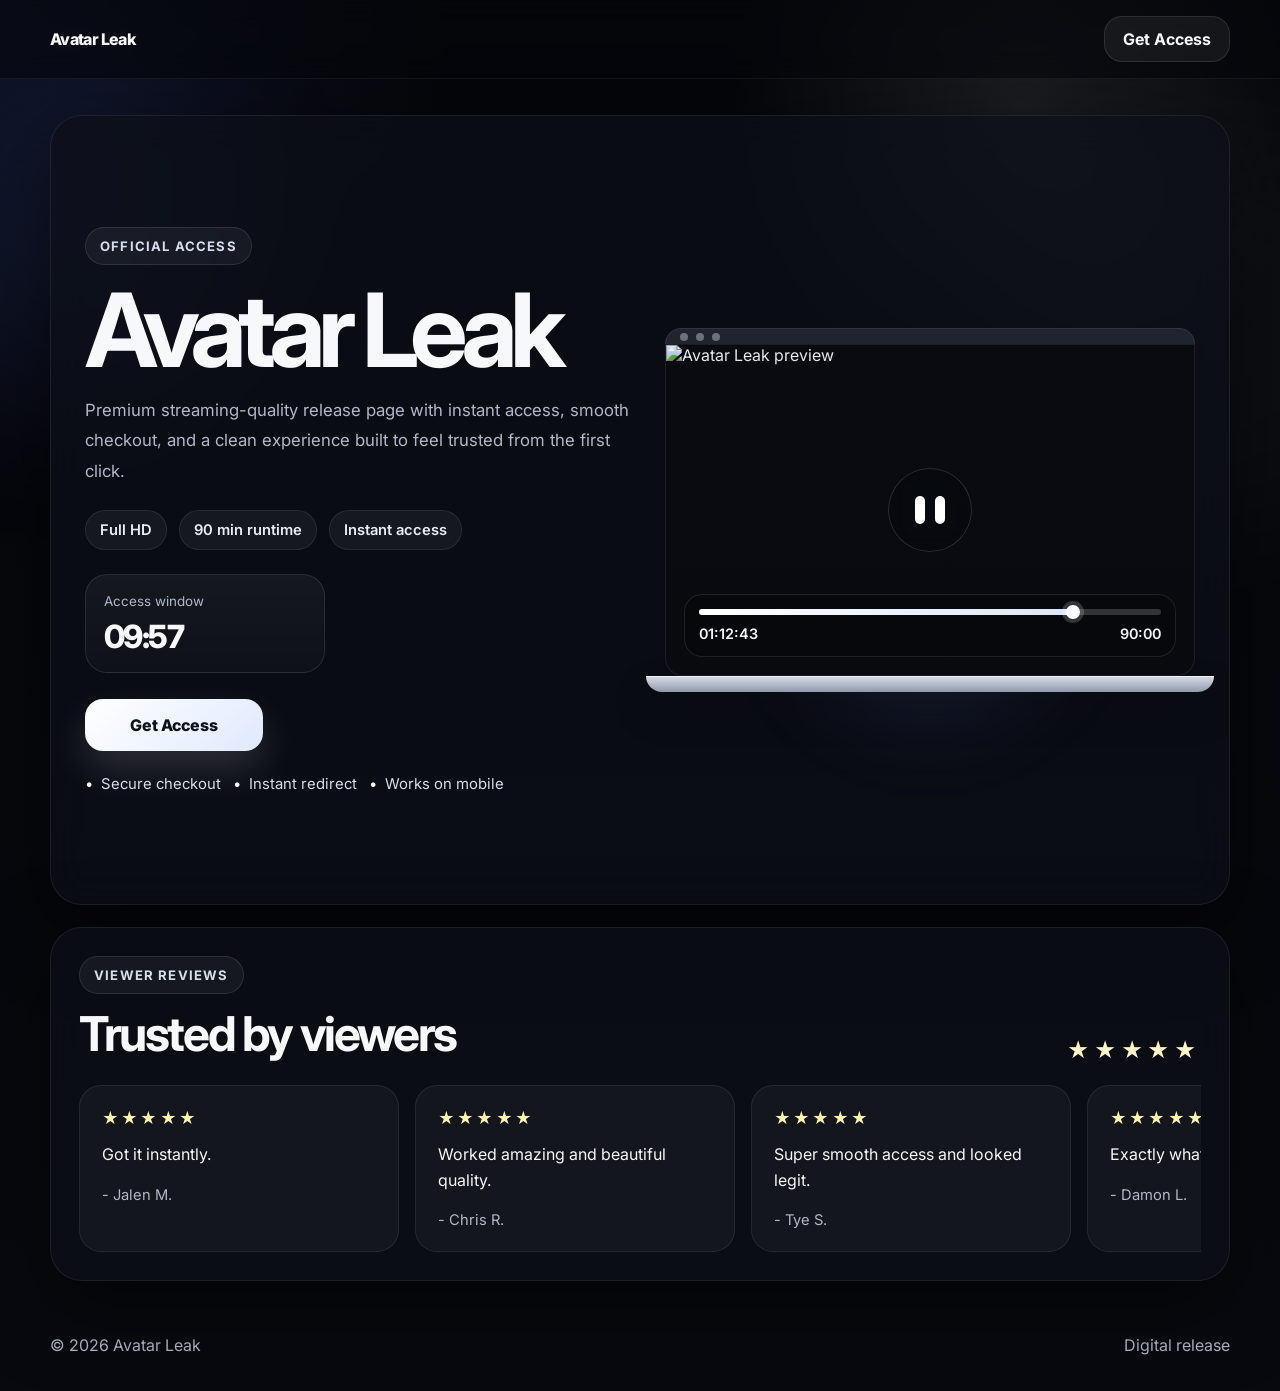
==== index.html @ c221938e "Add files via upload" ====
<!DOCTYPE html>
<html lang="en">
  <head>
    <meta charset="UTF-8" />
    <meta name="viewport" content="width=device-width, initial-scale=1.0" />
    <title>Avatar Leak</title>
    <meta name="description" content="Avatar Leak official access page." />
    <meta property="og:title" content="Avatar Leak" />
    <meta property="og:description" content="Get Access" />
    <meta name="theme-color" content="#08090d" />
    <link rel="preconnect" href="https://fonts.googleapis.com" />
    <link rel="preconnect" href="https://fonts.gstatic.com" crossorigin />
    <link href="https://fonts.googleapis.com/css2?family=Inter:wght@400;500;600;700;800;900&display=swap" rel="stylesheet" />
    <link rel="stylesheet" href="./styles.css" />
  </head>
  <body>
    <div class="bg-orb orb-a"></div>
    <div class="bg-orb orb-b"></div>
    <div class="noise"></div>

    <header class="site-header">
      <div class="container nav-row">
        <a class="brand" href="./index.html">Avatar Leak</a>
        <a class="mini-cta" href="https://buy.stripe.com/fZudRa0E5ecec21egx6AM0j" target="_blank" rel="noopener noreferrer">Get Access</a>
      </div>
    </header>

    <main>
      <section class="hero-section">
        <div class="container hero-grid card-shell">
          <div class="hero-copy">
            <div class="eyebrow">Official Access</div>
            <h1>Avatar Leak</h1>
            <p class="hero-text">Premium streaming-quality release page with instant access, smooth checkout, and a clean experience built to feel trusted from the first click.</p>

            <div class="hero-meta">
              <div class="meta-pill">Full HD</div>
              <div class="meta-pill">90 min runtime</div>
              <div class="meta-pill">Instant access</div>
            </div>

            <div class="countdown-box">
              <span class="countdown-label">Access window</span>
              <div class="countdown" id="countdown">10:00</div>
            </div>

            <div class="hero-actions">
              <a class="primary-btn" href="https://buy.stripe.com/fZudRa0E5ecec21egx6AM0j" target="_blank" rel="noopener noreferrer">Get Access</a>
            </div>

            <div class="trust-row">
              <span>Secure checkout</span>
              <span>Instant redirect</span>
              <span>Works on mobile</span>
            </div>
          </div>

          <div class="hero-visual-wrap">
            <div class="device-shadow"></div>
            <div class="laptop-frame">
              <div class="laptop-topbar">
                <span></span><span></span><span></span>
              </div>
              <div class="screen-wrap">
                <img src="./hero-frame.jpg" alt="Avatar Leak preview" class="screen-image" />
                <div class="screen-vignette"></div>
                <div class="pause-overlay">
                  <div class="pause-icon">
                    <span></span>
                    <span></span>
                  </div>
                </div>
                <div class="player-ui">
                  <div class="player-bar">
                    <div class="player-fill"></div>
                    <div class="player-dot"></div>
                  </div>
                  <div class="player-meta">
                    <span>01:12:43</span>
                    <span>90:00</span>
                  </div>
                </div>
              </div>
              <div class="laptop-base"></div>
            </div>
          </div>
        </div>
      </section>

      <section class="reviews-section">
        <div class="container reviews-shell card-shell">
          <div class="section-top">
            <div>
              <div class="eyebrow">Viewer Reviews</div>
              <h2>Trusted by viewers</h2>
            </div>
            <div class="stars-summary">★★★★★</div>
          </div>

          <div class="carousel-mask">
            <div class="reviews-track" id="reviewsTrack">
              <article class="review-card"><div class="stars">★★★★★</div><p>Got it instantly.</p><span>- Jalen M.</span></article>
              <article class="review-card"><div class="stars">★★★★★</div><p>Worked amazing and beautiful quality.</p><span>- Chris R.</span></article>
              <article class="review-card"><div class="stars">★★★★★</div><p>Super smooth access and looked legit.</p><span>- Tye S.</span></article>
              <article class="review-card"><div class="stars">★★★★★</div><p>Exactly what I needed, no issues.</p><span>- Damon L.</span></article>
              <article class="review-card"><div class="stars">★★★★★</div><p>Fast, clean, and really easy to use.</p><span>- Aaron K.</span></article>
              <article class="review-card"><div class="stars">★★★★★</div><p>Quality was crazy good.</p><span>- Nate P.</span></article>
              <article class="review-card"><div class="stars">★★★★★</div><p>Got access right away and it worked.</p><span>- Eli T.</span></article>
              <article class="review-card"><div class="stars">★★★★★</div><p>Beautiful quality and instant delivery.</p><span>- Marcus H.</span></article>
              <article class="review-card"><div class="stars">★★★★★</div><p>Legit and easy, no confusion.</p><span>- Jordan D.</span></article>
              <article class="review-card"><div class="stars">★★★★★</div><p>Worked first try, really smooth.</p><span>- Zion W.</span></article>
            </div>
          </div>
        </div>
      </section>
    </main>

    <footer class="site-footer">
      <div class="container footer-row">
        <span>© <span id="year"></span> Avatar Leak</span>
        <span>Digital release</span>
      </div>
    </footer>

    <script>
      document.getElementById('year').textContent = new Date().getFullYear();

      let remaining = 10 * 60;
      const countdownEl = document.getElementById('countdown');
      setInterval(() => {
        const mins = String(Math.floor(remaining / 60)).padStart(2, '0');
        const secs = String(remaining % 60).padStart(2, '0');
        countdownEl.textContent = `${mins}:${secs}`;
        remaining = remaining > 0 ? remaining - 1 : 10 * 60;
      }, 1000);

      const track = document.getElementById('reviewsTrack');
      track.innerHTML += track.innerHTML;
    </script>
  </body>
</html>
---- styles.css ----
:root {
  --bg: #06070b;
  --bg-2: #10131a;
  --panel: rgba(13, 16, 24, 0.72);
  --line: rgba(255, 255, 255, 0.08);
  --line-strong: rgba(255, 255, 255, 0.18);
  --text: #f7f8fc;
  --muted: #b2b8c9;
  --accent: #ffffff;
  --accent-soft: rgba(255,255,255,0.12);
  --glow: rgba(157, 214, 255, 0.18);
  --shadow: 0 24px 80px rgba(0,0,0,0.55);
  --radius-xl: 32px;
  --radius-lg: 22px;
}
* { box-sizing: border-box; }
html { scroll-behavior: smooth; }
body {
  margin: 0;
  min-height: 100vh;
  font-family: Inter, system-ui, -apple-system, BlinkMacSystemFont, "Segoe UI", sans-serif;
  color: var(--text);
  background:
    radial-gradient(circle at top left, rgba(93,119,255,0.12), transparent 24%),
    radial-gradient(circle at 80% 8%, rgba(255,255,255,0.09), transparent 18%),
    linear-gradient(180deg, #05060a 0%, #08090f 100%);
  overflow-x: hidden;
}
a { color: inherit; text-decoration: none; }
img { display: block; max-width: 100%; }
.container { width: min(1180px, calc(100% - 28px)); margin: 0 auto; }
.card-shell {
  background: var(--panel);
  border: 1px solid var(--line);
  border-radius: var(--radius-xl);
  box-shadow: var(--shadow);
  backdrop-filter: blur(18px);
  -webkit-backdrop-filter: blur(18px);
}
.bg-orb {
  position: fixed;
  border-radius: 999px;
  filter: blur(90px);
  opacity: 0.48;
  pointer-events: none;
}
.orb-a { width: 340px; height: 340px; background: rgba(90,120,255,0.18); top: 80px; left: -90px; }
.orb-b { width: 420px; height: 420px; background: rgba(255,255,255,0.08); top: 120px; right: -140px; }
.noise {
  position: fixed; inset: 0; pointer-events: none; opacity: 0.035;
  background-image: linear-gradient(rgba(255,255,255,0.08) 1px, transparent 1px), linear-gradient(90deg, rgba(255,255,255,0.05) 1px, transparent 1px);
  background-size: 3px 3px;
}
.site-header {
  position: sticky; top: 0; z-index: 30;
  background: rgba(6,7,11,0.64);
  border-bottom: 1px solid rgba(255,255,255,0.06);
  backdrop-filter: blur(14px);
}
.nav-row, .footer-row {
  display: flex; align-items: center; justify-content: space-between; gap: 16px; padding: 16px 0;
}
.brand { font-weight: 800; letter-spacing: -0.04em; }
.mini-cta, .primary-btn {
  display: inline-flex; align-items: center; justify-content: center;
  border-radius: 18px; transition: transform .2s ease, box-shadow .2s ease, background .2s ease;
}
.mini-cta {
  min-width: 120px; padding: 12px 18px; background: rgba(255,255,255,0.06); border: 1px solid rgba(255,255,255,0.1); font-weight: 700;
}
.primary-btn {
  min-width: 178px; padding: 16px 24px; background: linear-gradient(135deg, #ffffff 0%, #dfe9ff 100%); color: #0c1018; font-weight: 800; box-shadow: 0 18px 38px rgba(255,255,255,0.14);
}
.mini-cta:hover, .primary-btn:hover { transform: translateY(-1px); }
.hero-section { padding: 36px 0 22px; }
.hero-grid {
  min-height: calc(100vh - 110px);
  padding: 34px;
  display: grid; grid-template-columns: 1.02fr 0.98fr; gap: 28px; align-items: center; overflow: hidden; position: relative;
}
.hero-copy { max-width: 610px; }
.eyebrow {
  display: inline-flex; align-items: center; padding: 10px 14px; border-radius: 999px; background: rgba(255,255,255,0.05); border: 1px solid rgba(255,255,255,0.1); font-size: 0.82rem; font-weight: 700; letter-spacing: 0.09em; text-transform: uppercase; color: #d7deed;
}
h1 {
  margin: 18px 0 0; font-size: clamp(3.4rem, 8vw, 6.6rem); line-height: .92; letter-spacing: -0.08em;
}
.hero-text {
  margin: 18px 0 0; color: var(--muted); line-height: 1.8; font-size: 1.05rem;
}
.hero-meta, .trust-row {
  display: flex; flex-wrap: wrap; gap: 12px; margin-top: 24px;
}
.meta-pill {
  padding: 10px 14px; border-radius: 999px; background: rgba(255,255,255,0.05); border: 1px solid rgba(255,255,255,0.08); color: #e7edf8; font-size: 0.92rem; font-weight: 600;
}
.countdown-box {
  margin-top: 24px; padding: 18px 18px 16px; max-width: 240px; border-radius: 22px; background: linear-gradient(180deg, rgba(255,255,255,0.05), rgba(255,255,255,0.025)); border: 1px solid rgba(255,255,255,0.1);
}
.countdown-label { display:block; color:#aeb8cc; font-size:.84rem; margin-bottom:8px; }
.countdown { font-size: 2rem; font-weight: 800; letter-spacing: -0.05em; }
.hero-actions { margin-top: 26px; display:flex; gap:14px; flex-wrap:wrap; }
.trust-row span {
  color: #d8def0; font-size: .93rem;
}
.trust-row span::before { content: '•'; color: #ffffff; margin-right: 8px; }
.hero-visual-wrap { position: relative; display: grid; place-items: center; min-height: 560px; }
.device-shadow {
  position: absolute; width: min(88%, 540px); height: 68%; bottom: 24px; border-radius: 999px; background: radial-gradient(circle, rgba(106,142,255,0.24), transparent 62%); filter: blur(32px);
}
.laptop-frame { position: relative; width: min(100%, 560px); }
.laptop-topbar {
  display:flex; gap:8px; align-items:center; height: 16px; padding: 0 14px; background: #202431; border: 1px solid rgba(255,255,255,0.08); border-bottom: none; border-radius: 22px 22px 0 0;
}
.laptop-topbar span { width:8px; height:8px; border-radius:999px; background: rgba(255,255,255,0.35); }
.screen-wrap {
  position: relative; aspect-ratio: 16 / 10; overflow: hidden; border-radius: 0 0 18px 18px; border: 1px solid rgba(255,255,255,0.08); background: #0a0b10;
}
.screen-image { width:100%; height:100%; object-fit: cover; }
.screen-vignette {
  position:absolute; inset:0; background: linear-gradient(180deg, rgba(8,10,14,0.05), rgba(8,10,14,0.45));
}
.pause-overlay {
  position: absolute; inset: 0; display:grid; place-items:center;
}
.pause-icon {
  width: 84px; height: 84px; border-radius: 999px; background: rgba(5,8,14,0.52); border: 1px solid rgba(255,255,255,0.14); backdrop-filter: blur(8px); display:flex; align-items:center; justify-content:center; gap: 10px;
}
.pause-icon span { width: 10px; height: 28px; border-radius: 999px; background: #fff; }
.player-ui {
  position:absolute; left:18px; right:18px; bottom:18px; padding: 14px; border-radius: 18px; background: rgba(6,8,12,0.56); border:1px solid rgba(255,255,255,0.1); backdrop-filter: blur(10px);
}
.player-bar {
  position: relative; height: 6px; border-radius: 999px; background: rgba(255,255,255,0.18);
}
.player-fill {
  position:absolute; left:0; top:0; bottom:0; width: 81%; border-radius:999px; background: linear-gradient(90deg, #ffffff 0%, #dbe6ff 100%);
}
.player-dot {
  position:absolute; left: calc(81% - 7px); top:50%; transform:translateY(-50%); width:14px; height:14px; border-radius:999px; background:#fff; box-shadow: 0 0 0 4px rgba(255,255,255,0.18);
}
.player-meta {
  display:flex; justify-content:space-between; align-items:center; margin-top:10px; color:#f4f6ff; font-size:.9rem; font-weight:600;
}
.laptop-base {
  width: calc(100% + 38px); height: 16px; margin-left: -19px; border-radius: 0 0 26px 26px; background: linear-gradient(180deg, #d9deea 0%, #9199aa 100%); box-shadow: inset 0 1px 0 rgba(255,255,255,0.65), 0 18px 36px rgba(0,0,0,0.28);
}
.reviews-section { padding: 0 0 38px; }
.reviews-shell { padding: 28px; overflow: hidden; }
.section-top { display:flex; align-items:end; justify-content:space-between; gap:20px; margin-bottom: 22px; }
h2 { margin: 10px 0 0; font-size: clamp(2rem, 4vw, 3rem); letter-spacing:-0.05em; }
.stars-summary { font-size: 1.35rem; letter-spacing: .22em; color:#fff5c8; }
.carousel-mask { overflow:hidden; }
.reviews-track {
  display:flex; gap:16px; width:max-content; animation: scrollReviews 38s linear infinite;
}
.review-card {
  width: min(320px, calc(100vw - 62px)); padding: 22px; border-radius: 22px; background: rgba(255,255,255,0.04); border: 1px solid rgba(255,255,255,0.08);
}
.stars { color:#fff3b0; letter-spacing:.14em; font-size:1rem; }
.review-card p { margin: 14px 0 16px; font-size: 1rem; line-height:1.6; }
.review-card span { color: var(--muted); font-size: .92rem; }
.site-footer { padding: 0 0 20px; color:#aeb7c9; }
.success-body { display:grid; place-items:center; }
.success-page { width:100%; min-height:100vh; display:grid; place-items:center; padding: 20px; }
.success-card { width:min(760px, 100%); padding: 36px; text-align:center; }
.center-actions { justify-content:center; }
.success-note { margin-top: 22px; color: var(--muted); }
@keyframes scrollReviews {
  from { transform: translateX(0); }
  to { transform: translateX(calc(-50% - 8px)); }
}
@media (max-width: 980px) {
  .hero-grid { grid-template-columns: 1fr; min-height: auto; padding: 24px; }
  .hero-visual-wrap { min-height: auto; padding-top: 10px; }
}
@media (max-width: 640px) {
  .container { width: min(100% - 18px, 1180px); }
  .nav-row, .footer-row { padding: 14px 0; }
  .hero-grid, .reviews-shell, .success-card { padding: 20px; }
  .countdown-box { max-width: none; }
  .primary-btn { width: 100%; }
}
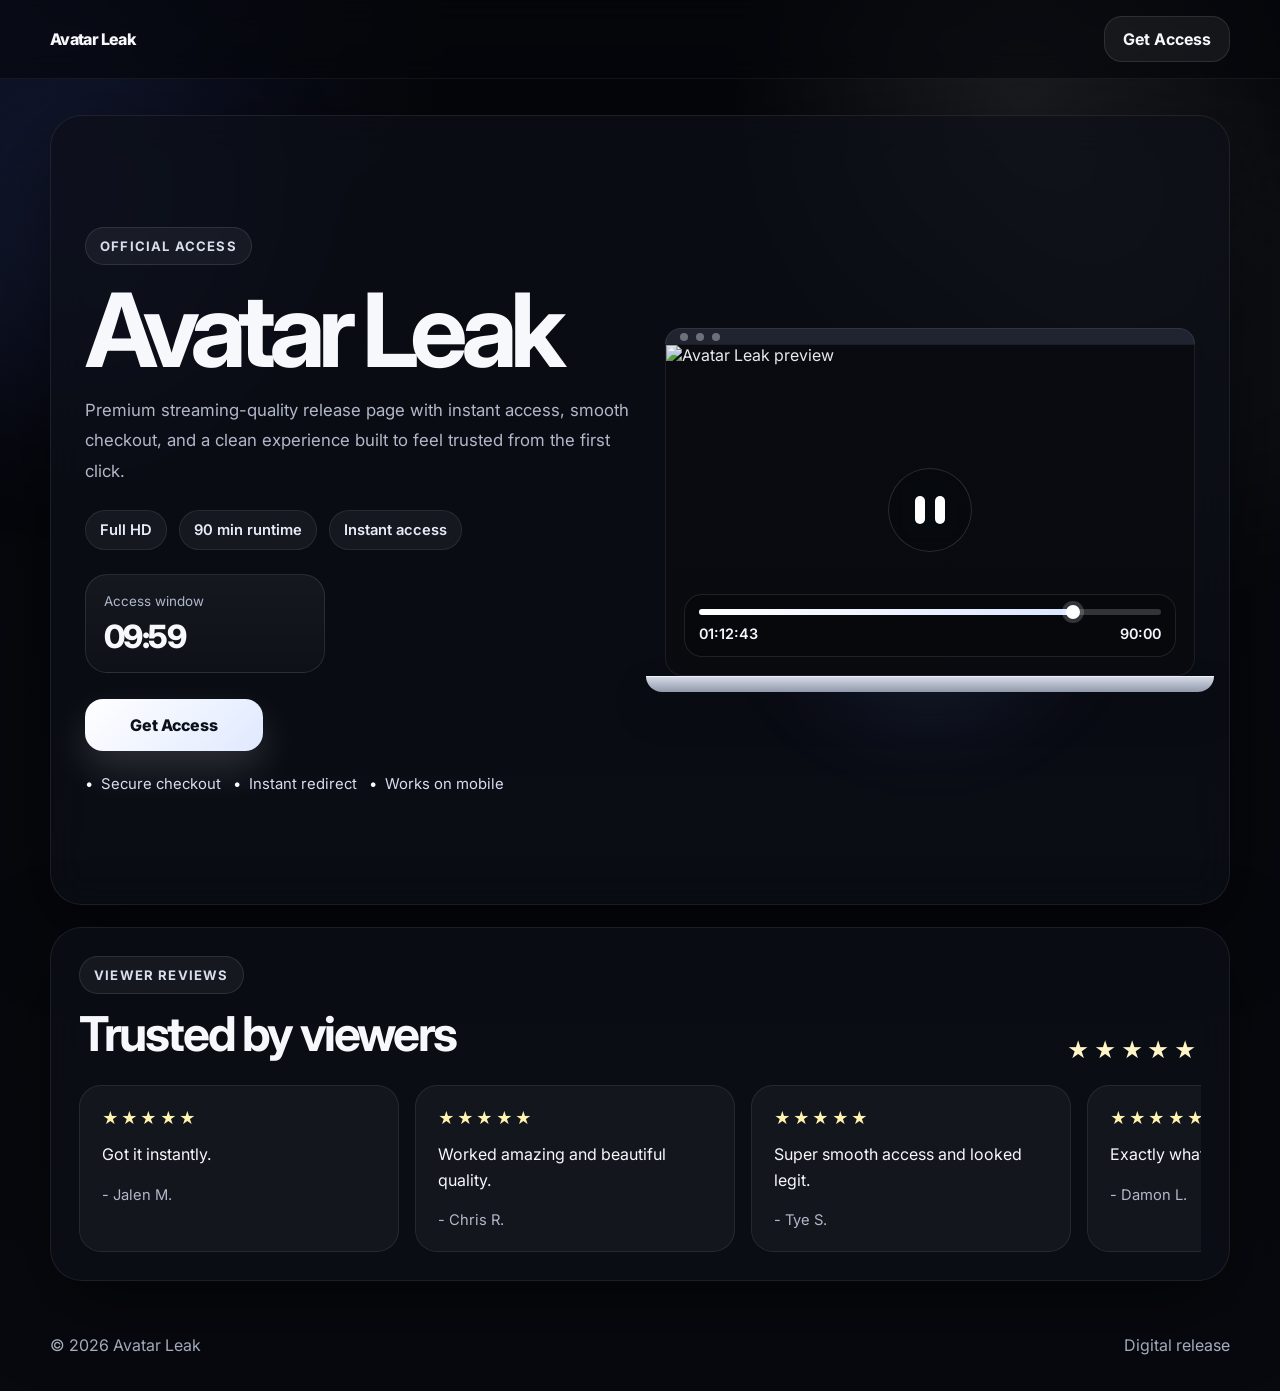
==== commit 14f71f00: "Update index.html" ====
--- a/index.html
+++ b/index.html
@@ -62,7 +62,7 @@
                 <span></span><span></span><span></span>
               </div>
               <div class="screen-wrap">
-                <img src="./hero-frame.jpg" alt="Avatar Leak preview" class="screen-image" />
+                <img src="./hero-frame.jpeg" alt="Avatar Leak preview" class="screen-image" />
                 <div class="screen-vignette"></div>
                 <div class="pause-overlay">
                   <div class="pause-icon">
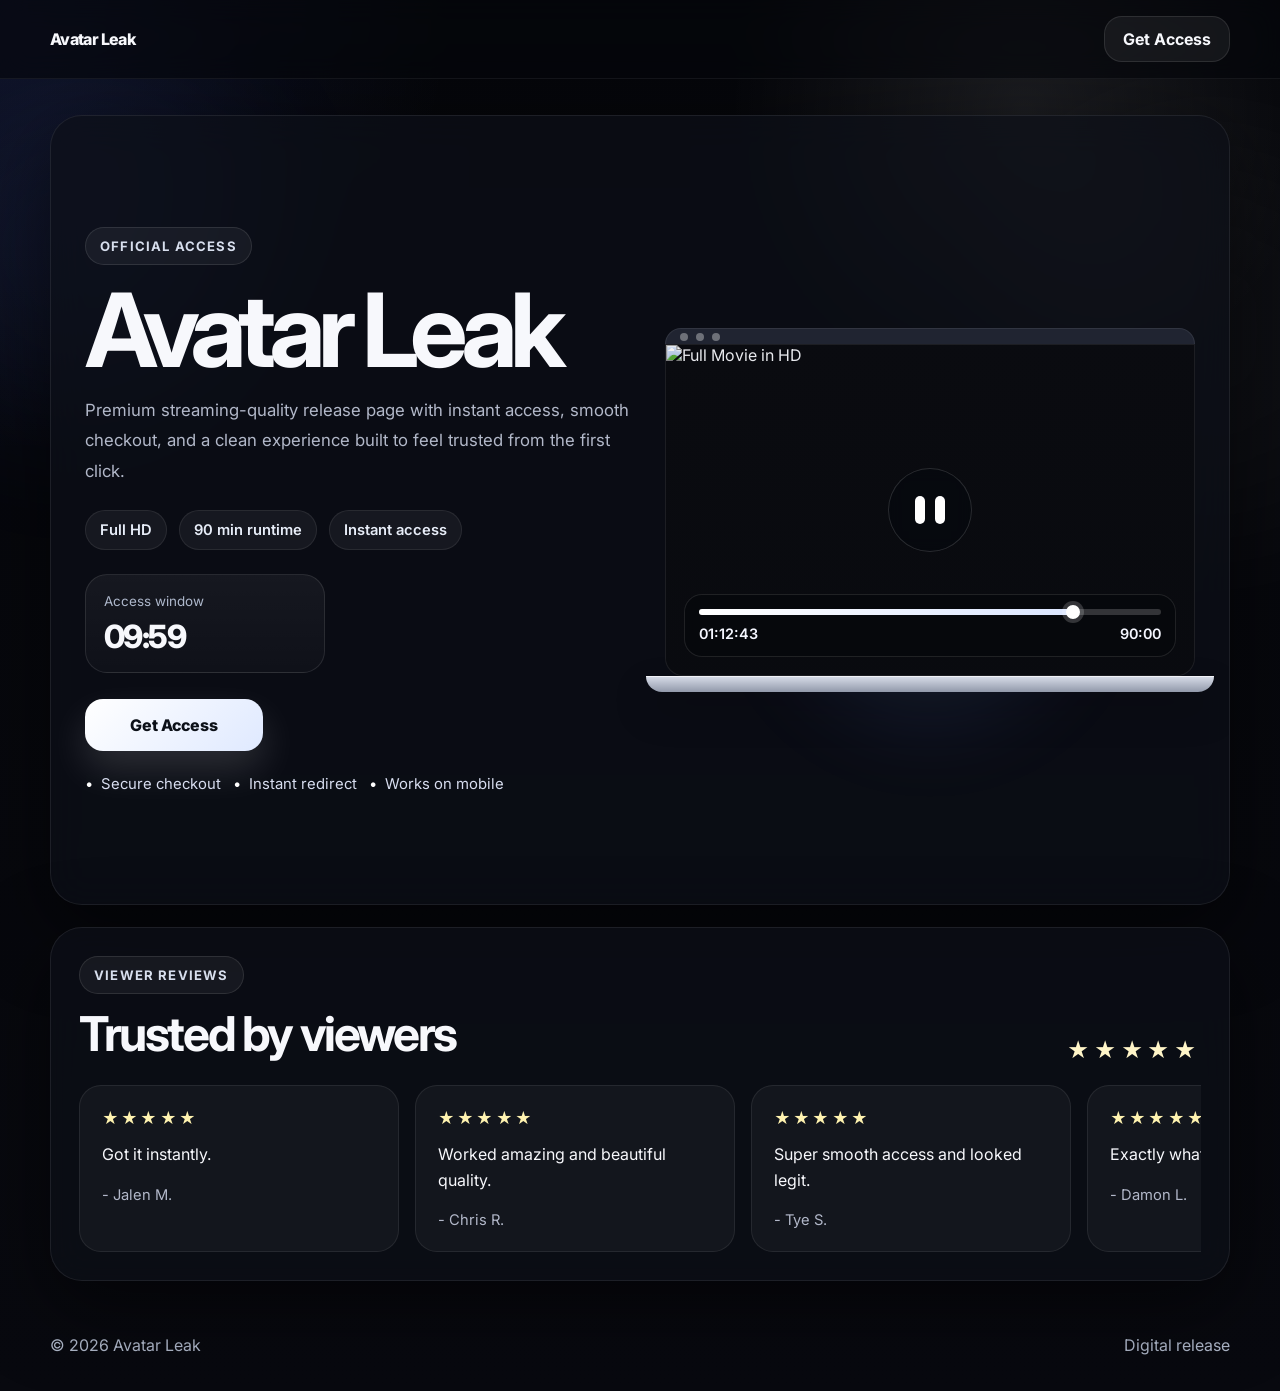
==== commit e58a913b: "Update index.html" ====
--- a/index.html
+++ b/index.html
@@ -62,7 +62,7 @@
                 <span></span><span></span><span></span>
               </div>
               <div class="screen-wrap">
-                <img src="./hero-frame.jpeg" alt="Avatar Leak preview" class="screen-image" />
+                <img src="./hero-frame.jpeg" alt="Full Movie in HD" class="screen-image" />
                 <div class="screen-vignette"></div>
                 <div class="pause-overlay">
                   <div class="pause-icon">
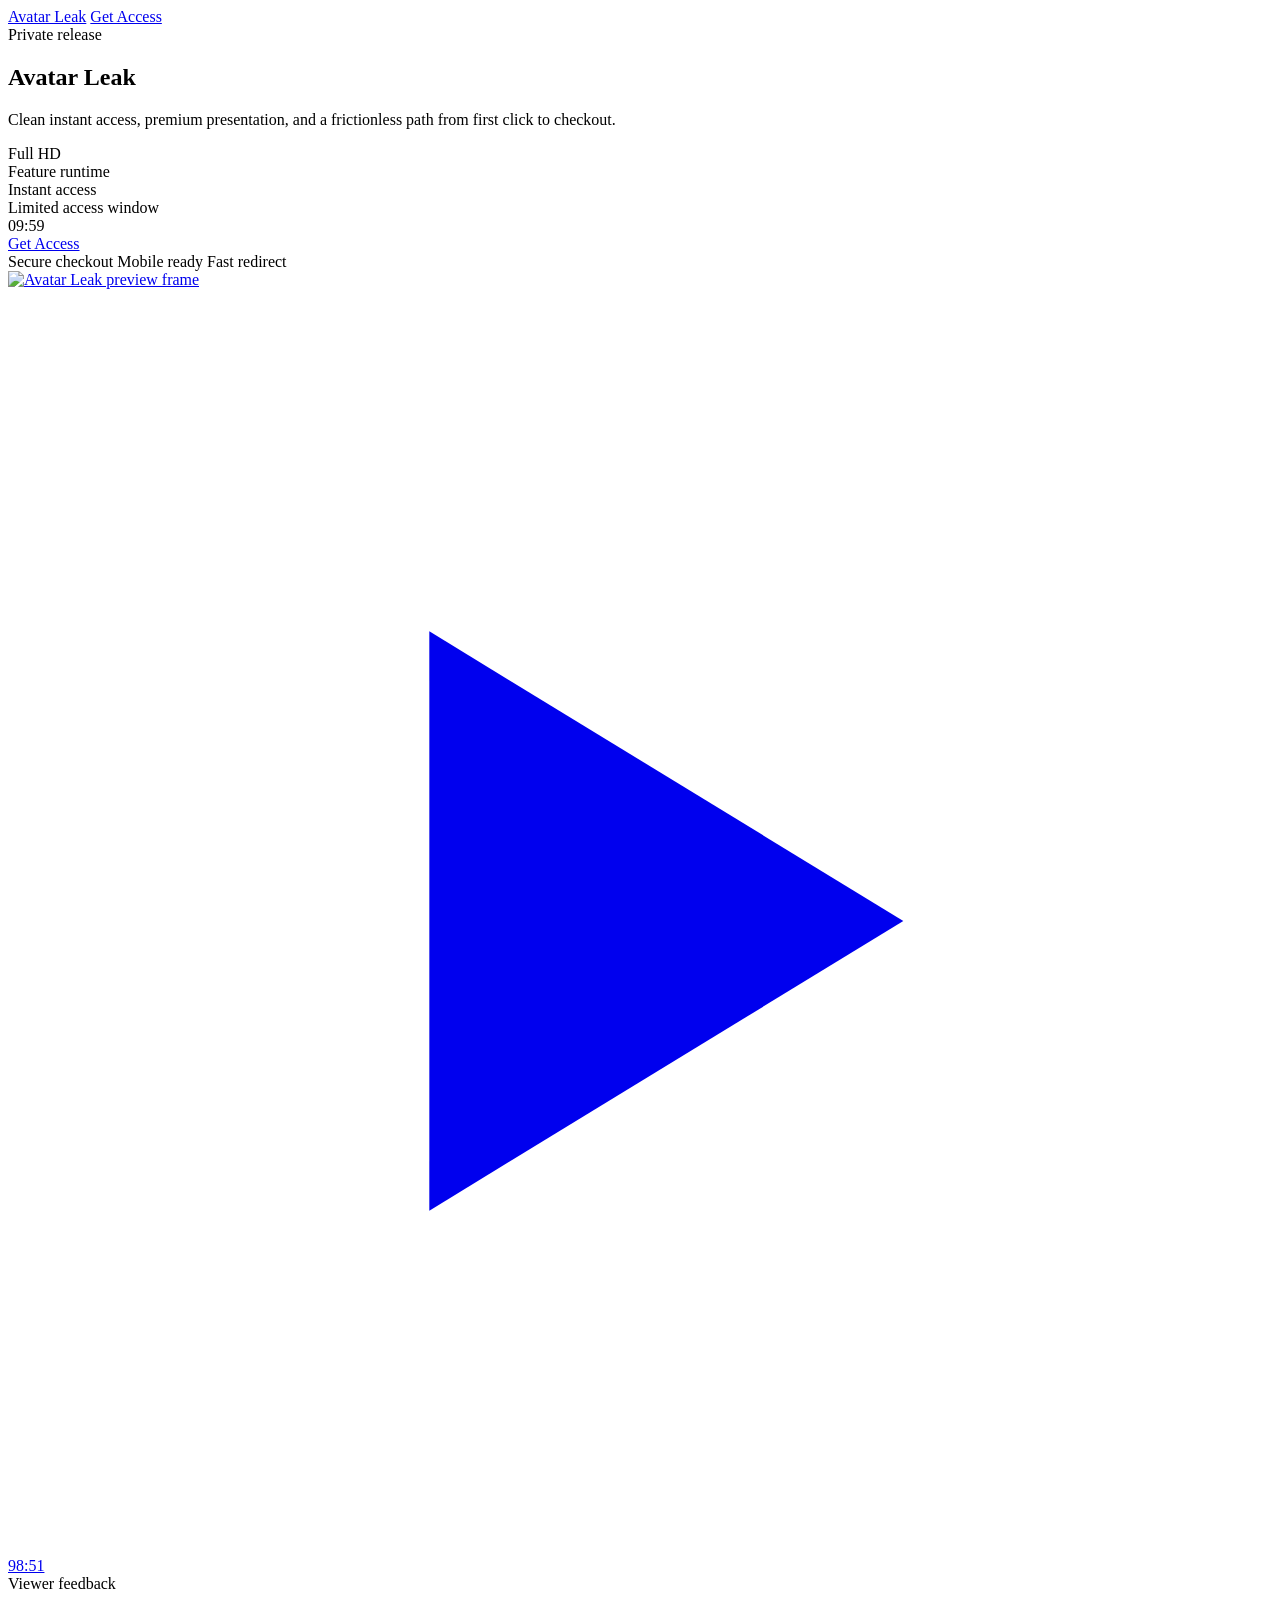
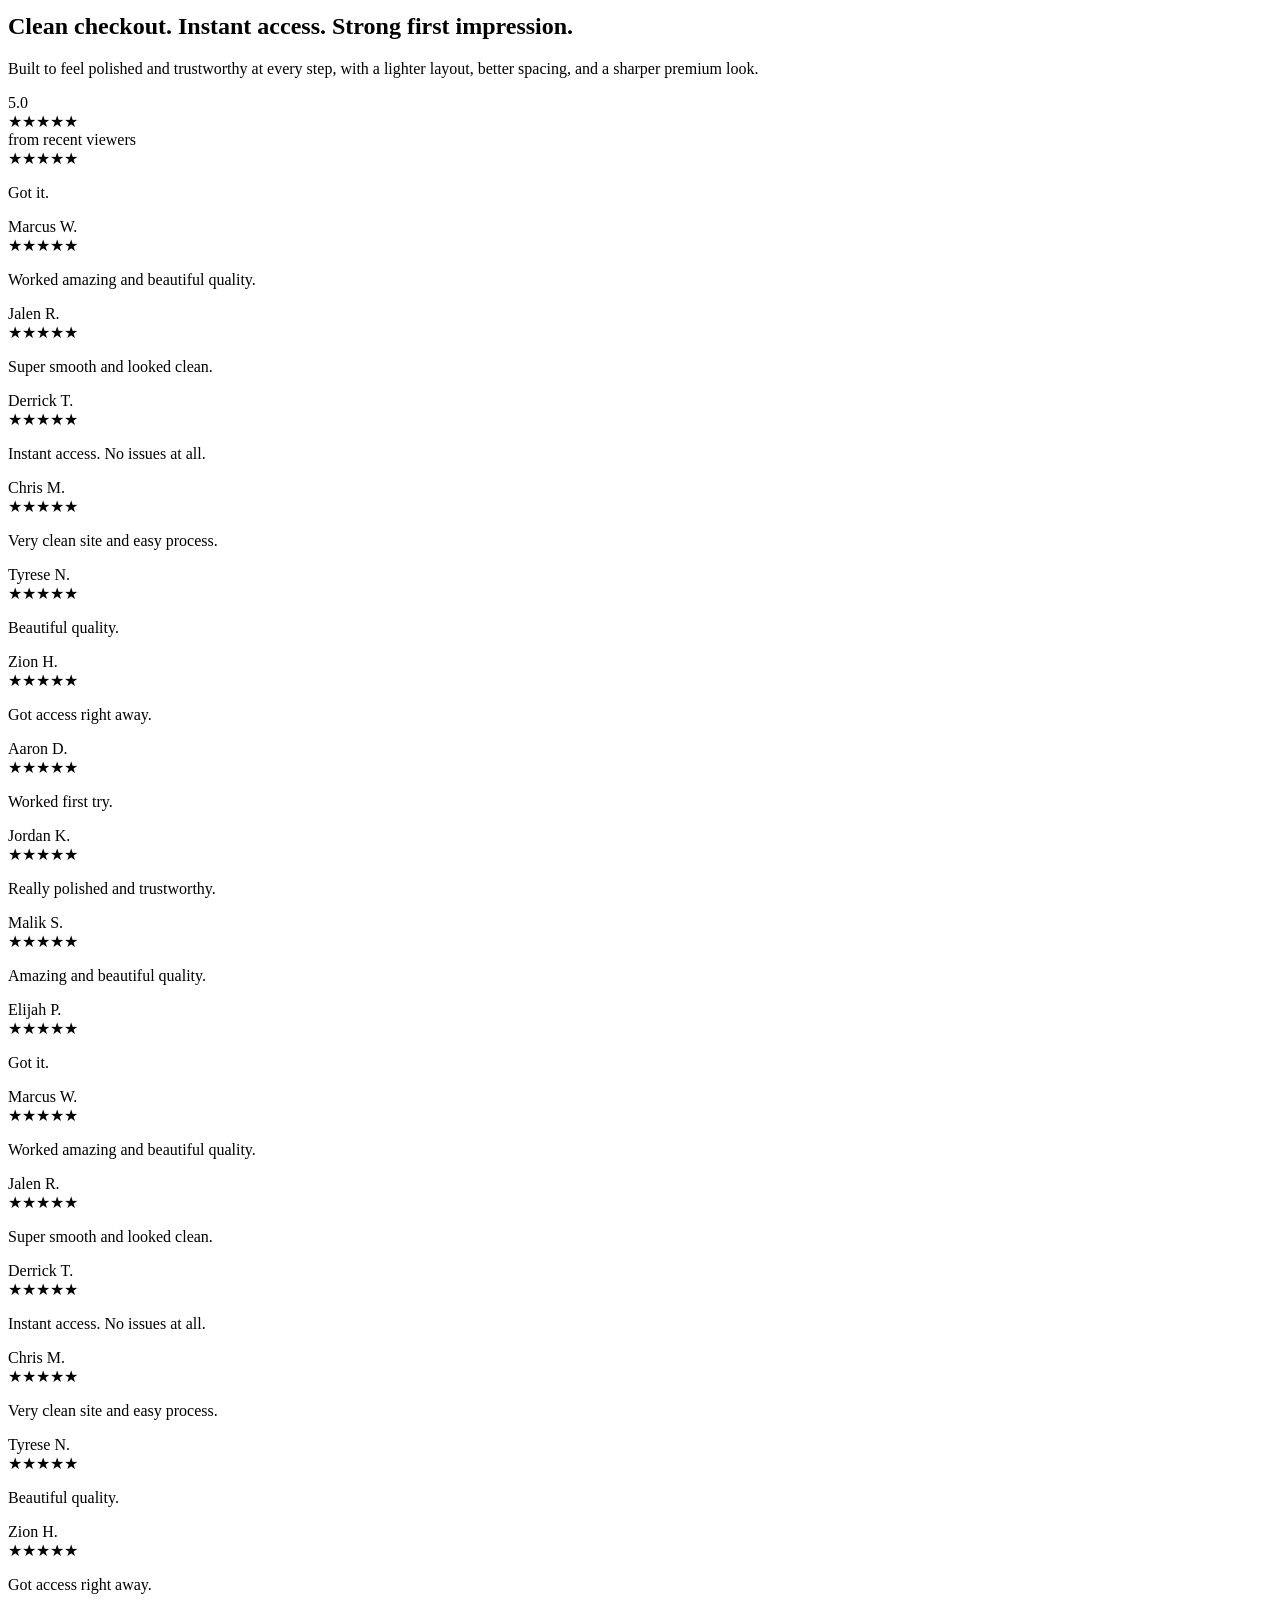
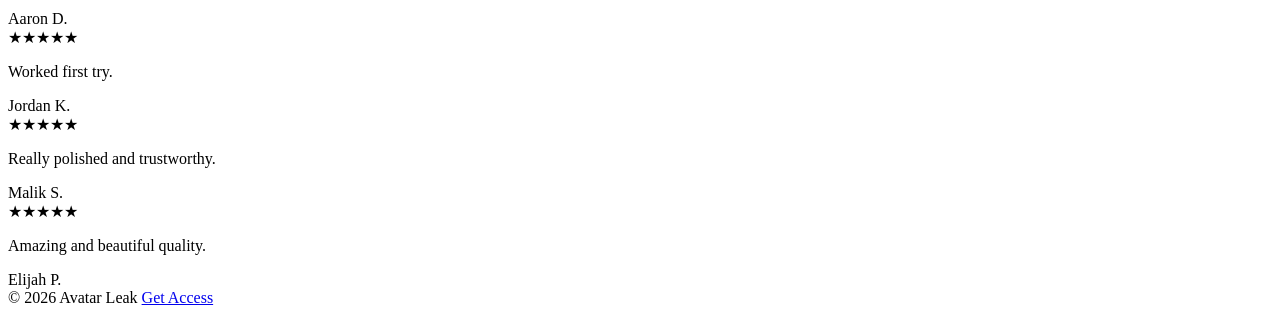
==== commit aeb92d4d: "Rename index (1).html to index.html" ====
--- a/index.html
+++ b/index.html
@@ -4,112 +4,108 @@
     <meta charset="UTF-8" />
     <meta name="viewport" content="width=device-width, initial-scale=1.0" />
     <title>Avatar Leak</title>
-    <meta name="description" content="Avatar Leak official access page." />
+    <meta name="description" content="Official access page for Avatar Leak." />
     <meta property="og:title" content="Avatar Leak" />
     <meta property="og:description" content="Get Access" />
-    <meta name="theme-color" content="#08090d" />
+    <meta name="theme-color" content="#09111b" />
     <link rel="preconnect" href="https://fonts.googleapis.com" />
     <link rel="preconnect" href="https://fonts.gstatic.com" crossorigin />
-    <link href="https://fonts.googleapis.com/css2?family=Inter:wght@400;500;600;700;800;900&display=swap" rel="stylesheet" />
+    <link href="https://fonts.googleapis.com/css2?family=Manrope:wght@400;500;600;700;800&family=Instrument+Serif:ital@0;1&display=swap" rel="stylesheet" />
     <link rel="stylesheet" href="./styles.css" />
   </head>
   <body>
-    <div class="bg-orb orb-a"></div>
-    <div class="bg-orb orb-b"></div>
-    <div class="noise"></div>
+    <div class="page-glow glow-left"></div>
+    <div class="page-glow glow-right"></div>
 
     <header class="site-header">
       <div class="container nav-row">
         <a class="brand" href="./index.html">Avatar Leak</a>
-        <a class="mini-cta" href="https://buy.stripe.com/fZudRa0E5ecec21egx6AM0j" target="_blank" rel="noopener noreferrer">Get Access</a>
+        <a class="nav-cta" href="https://buy.stripe.com/fZudRa0E5ecec21egx6AM0j" target="_blank" rel="noopener noreferrer">Get Access</a>
       </div>
     </header>
 
     <main>
       <section class="hero-section">
-        <div class="container hero-grid card-shell">
+        <div class="container hero-shell">
           <div class="hero-copy">
-            <div class="eyebrow">Official Access</div>
+            <div class="eyebrow">Private release</div>
             <h1>Avatar Leak</h1>
-            <p class="hero-text">Premium streaming-quality release page with instant access, smooth checkout, and a clean experience built to feel trusted from the first click.</p>
+            <p class="hero-subtext">
+              Clean instant access, premium presentation, and a frictionless path from first click to checkout.
+            </p>
 
-            <div class="hero-meta">
-              <div class="meta-pill">Full HD</div>
-              <div class="meta-pill">90 min runtime</div>
-              <div class="meta-pill">Instant access</div>
+            <div class="stat-row">
+              <div class="stat-pill">Full HD</div>
+              <div class="stat-pill">Feature runtime</div>
+              <div class="stat-pill">Instant access</div>
             </div>
 
-            <div class="countdown-box">
-              <span class="countdown-label">Access window</span>
-              <div class="countdown" id="countdown">10:00</div>
-            </div>
-
-            <div class="hero-actions">
+            <div class="offer-card">
+              <div>
+                <span class="offer-label">Limited access window</span>
+                <div class="countdown" id="countdown">10:00</div>
+              </div>
               <a class="primary-btn" href="https://buy.stripe.com/fZudRa0E5ecec21egx6AM0j" target="_blank" rel="noopener noreferrer">Get Access</a>
             </div>
 
             <div class="trust-row">
               <span>Secure checkout</span>
-              <span>Instant redirect</span>
-              <span>Works on mobile</span>
+              <span>Mobile ready</span>
+              <span>Fast redirect</span>
             </div>
           </div>
 
-          <div class="hero-visual-wrap">
-            <div class="device-shadow"></div>
-            <div class="laptop-frame">
-              <div class="laptop-topbar">
+          <div class="hero-media-panel">
+            <a class="media-card" href="https://buy.stripe.com/fZudRa0E5ecec21egx6AM0j" target="_blank" rel="noopener noreferrer" aria-label="Get access to Avatar Leak">
+              <div class="media-header">
                 <span></span><span></span><span></span>
               </div>
-              <div class="screen-wrap">
-                <img src="./hero-frame.jpeg" alt="Full Movie in HD" class="screen-image" />
-                <div class="screen-vignette"></div>
-                <div class="pause-overlay">
-                  <div class="pause-icon">
-                    <span></span>
-                    <span></span>
-                  </div>
+              <div class="media-frame">
+                <img src="./hero-frame.jpeg" alt="Avatar Leak preview frame" class="hero-image" />
+                <div class="media-overlay"></div>
+                <div class="play-badge">
+                  <svg viewBox="0 0 24 24" aria-hidden="true">
+                    <path d="M8 6.5v11l9-5.5-9-5.5Z" fill="currentColor"></path>
+                  </svg>
                 </div>
-                <div class="player-ui">
-                  <div class="player-bar">
-                    <div class="player-fill"></div>
-                    <div class="player-dot"></div>
-                  </div>
-                  <div class="player-meta">
-                    <span>01:12:43</span>
-                    <span>90:00</span>
-                  </div>
+                <div class="time-chip">98:51</div>
+                <div class="player-chrome">
+                  <div class="progress-track"><span class="progress-fill"></span></div>
                 </div>
               </div>
-              <div class="laptop-base"></div>
-            </div>
+            </a>
           </div>
         </div>
       </section>
 
-      <section class="reviews-section">
-        <div class="container reviews-shell card-shell">
-          <div class="section-top">
-            <div>
-              <div class="eyebrow">Viewer Reviews</div>
-              <h2>Trusted by viewers</h2>
-            </div>
-            <div class="stars-summary">★★★★★</div>
+      <section class="proof-section">
+        <div class="container proof-grid">
+          <div class="proof-copy">
+            <div class="eyebrow soft">Viewer feedback</div>
+            <h2>Clean checkout. Instant access. Strong first impression.</h2>
+            <p>
+              Built to feel polished and trustworthy at every step, with a lighter layout, better spacing, and a sharper premium look.
+            </p>
           </div>
+          <div class="proof-rating">
+            <div class="rating-value">5.0</div>
+            <div class="rating-stars">★★★★★</div>
+            <div class="rating-label">from recent viewers</div>
+          </div>
+        </div>
 
-          <div class="carousel-mask">
-            <div class="reviews-track" id="reviewsTrack">
-              <article class="review-card"><div class="stars">★★★★★</div><p>Got it instantly.</p><span>- Jalen M.</span></article>
-              <article class="review-card"><div class="stars">★★★★★</div><p>Worked amazing and beautiful quality.</p><span>- Chris R.</span></article>
-              <article class="review-card"><div class="stars">★★★★★</div><p>Super smooth access and looked legit.</p><span>- Tye S.</span></article>
-              <article class="review-card"><div class="stars">★★★★★</div><p>Exactly what I needed, no issues.</p><span>- Damon L.</span></article>
-              <article class="review-card"><div class="stars">★★★★★</div><p>Fast, clean, and really easy to use.</p><span>- Aaron K.</span></article>
-              <article class="review-card"><div class="stars">★★★★★</div><p>Quality was crazy good.</p><span>- Nate P.</span></article>
-              <article class="review-card"><div class="stars">★★★★★</div><p>Got access right away and it worked.</p><span>- Eli T.</span></article>
-              <article class="review-card"><div class="stars">★★★★★</div><p>Beautiful quality and instant delivery.</p><span>- Marcus H.</span></article>
-              <article class="review-card"><div class="stars">★★★★★</div><p>Legit and easy, no confusion.</p><span>- Jordan D.</span></article>
-              <article class="review-card"><div class="stars">★★★★★</div><p>Worked first try, really smooth.</p><span>- Zion W.</span></article>
-            </div>
+        <div class="container carousel-shell">
+          <div class="reviews-track" id="reviewsTrack">
+            <article class="review-card"><div class="review-stars">★★★★★</div><p>Got it.</p><span>Marcus W.</span></article>
+            <article class="review-card"><div class="review-stars">★★★★★</div><p>Worked amazing and beautiful quality.</p><span>Jalen R.</span></article>
+            <article class="review-card"><div class="review-stars">★★★★★</div><p>Super smooth and looked clean.</p><span>Derrick T.</span></article>
+            <article class="review-card"><div class="review-stars">★★★★★</div><p>Instant access. No issues at all.</p><span>Chris M.</span></article>
+            <article class="review-card"><div class="review-stars">★★★★★</div><p>Very clean site and easy process.</p><span>Tyrese N.</span></article>
+            <article class="review-card"><div class="review-stars">★★★★★</div><p>Beautiful quality.</p><span>Zion H.</span></article>
+            <article class="review-card"><div class="review-stars">★★★★★</div><p>Got access right away.</p><span>Aaron D.</span></article>
+            <article class="review-card"><div class="review-stars">★★★★★</div><p>Worked first try.</p><span>Jordan K.</span></article>
+            <article class="review-card"><div class="review-stars">★★★★★</div><p>Really polished and trustworthy.</p><span>Malik S.</span></article>
+            <article class="review-card"><div class="review-stars">★★★★★</div><p>Amazing and beautiful quality.</p><span>Elijah P.</span></article>
           </div>
         </div>
       </section>
@@ -118,7 +114,7 @@
     <footer class="site-footer">
       <div class="container footer-row">
         <span>© <span id="year"></span> Avatar Leak</span>
-        <span>Digital release</span>
+        <a href="https://buy.stripe.com/fZudRa0E5ecec21egx6AM0j" target="_blank" rel="noopener noreferrer">Get Access</a>
       </div>
     </footer>
 
@@ -127,12 +123,14 @@
 
       let remaining = 10 * 60;
       const countdownEl = document.getElementById('countdown');
-      setInterval(() => {
+      const updateCountdown = () => {
         const mins = String(Math.floor(remaining / 60)).padStart(2, '0');
         const secs = String(remaining % 60).padStart(2, '0');
         countdownEl.textContent = `${mins}:${secs}`;
         remaining = remaining > 0 ? remaining - 1 : 10 * 60;
-      }, 1000);
+      };
+      updateCountdown();
+      setInterval(updateCountdown, 1000);
 
       const track = document.getElementById('reviewsTrack');
       track.innerHTML += track.innerHTML;
